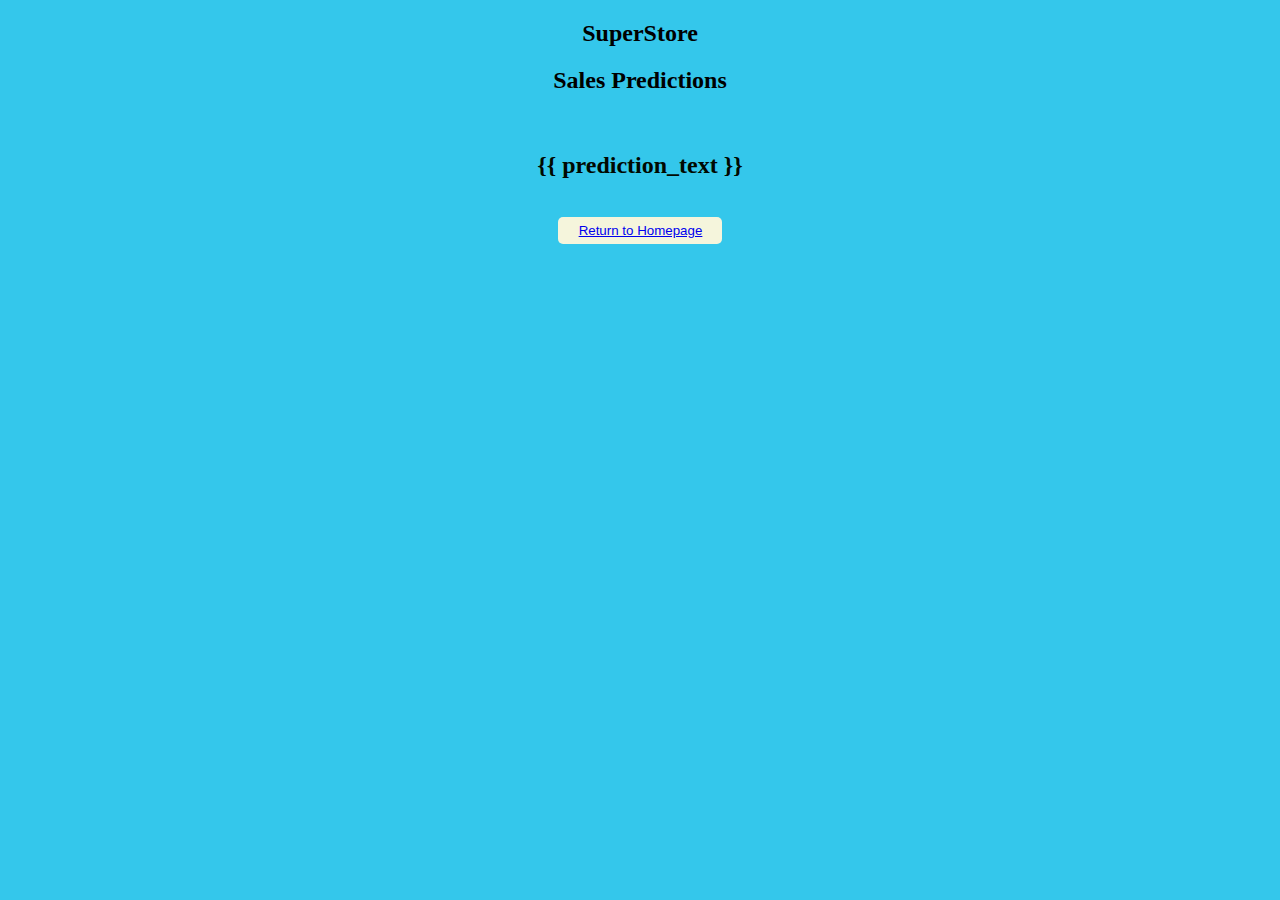
==== templates/predict.html @ 536d5bee "Add files via upload" ====
<!DOCTYPE html>
<html lang="en">

<head>
    <meta charset="UTF-8">
    <meta http-equiv="X-UA-Compatible" content="IE=edge">
    <meta name="viewport" content="width=device-width, initial-scale=1.0">
    <title>SuperStore</title>
    <link rel="stylesheet" href="../static/css/predict.css">
    <!-- <link rel="stylesheet" href="https://fonts.googleapis.com/css?family='Inconsolata', monospace;"> -->

</head>

<body>
    <h2> SuperStore</h2>
    <h2> Sales Predictions</h2>
    <br>
    <h2 style="color:rgb(1, 9, 1);">{{ prediction_text }}</h2>
    <br>
    <button>
        <a href="/" id="home">Return to Homepage</a>
    </button>
</body>

</html>
---- static/css/predict.css ----
body {
  background-color: rgb(52, 199, 235);
  text-align: center;
  padding: 0px;
  /* background-image: '../static/Images/mercedes_logo.jpg';
  background-size: 50px;
  background-repeat: no-repeat;
  background-position: 50%;
  background-size: contain;
  background-image: cross-fade(); */
}
button {
  /* --btn-bd-primary-weight: 600; */
  padding-left: 21px;
  padding-right: 20px;
  padding-top: 6px;
  padding-bottom: 6px;
  color: rgb(5, 5, 5);
  border:10px;
  border-radius:5px;
  border-color: black;
  block-size: fit-content;
  background-color:beige;
  /* --bs-btn-bg: var(--bd-violet);
  --bs-btn-border-color: var(--bd-violet);
  --bs-btn-border-radius: .5rem;
  --bs-btn-hover-color: var(--bs-white);
  --bs-btn-hover-bg: #{shade-color($bd-violet, 10%)};
  --bs-btn-hover-border-color: #{shade-color($bd-violet, 10%)};
  --bs-btn-focus-shadow-rgb: var(--bd-violet-rgb);
  --bs-btn-active-color: var(--bs-btn-hover-color);
  --bs-btn-active-bg: #{shade-color($bd-violet, 20%)};
  --bs-btn-active-border-color: #{shade-color($bd-violet, 20%)}; */ 
  position:center;
}
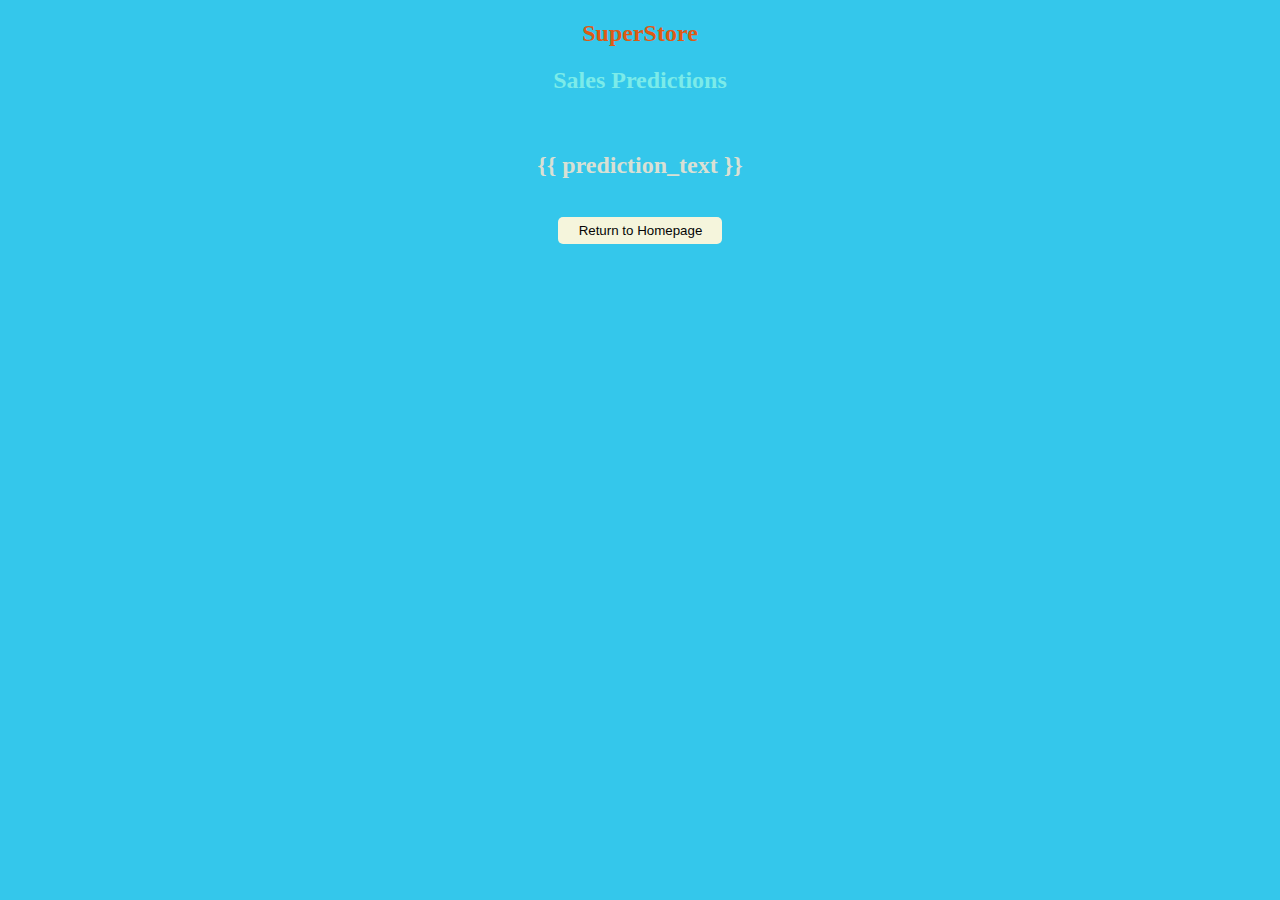
==== commit 233f3075: "Add files via upload" ====
--- a/templates/predict.html
+++ b/templates/predict.html
@@ -12,14 +12,12 @@
 </head>
 
 <body>
-    <h2> SuperStore</h2>
-    <h2> Sales Predictions</h2>
+    <h2 style="color:rgb(222, 91, 20);"> SuperStore</h2>
+    <h2 style="color:rgb(123, 235, 233);"> Sales Predictions</h2>
     <br>
-    <h2 style="color:rgb(1, 9, 1);">{{ prediction_text }}</h2>
+    <h2 style="color:rgb(217, 224, 212);">{{ prediction_text }}</h2>
     <br>
-    <button>
-        <a href="/" id="home">Return to Homepage</a>
-    </button>
+    <a href="/" id="home"><button>Return to Homepage</button></a>
 </body>
 
 </html>